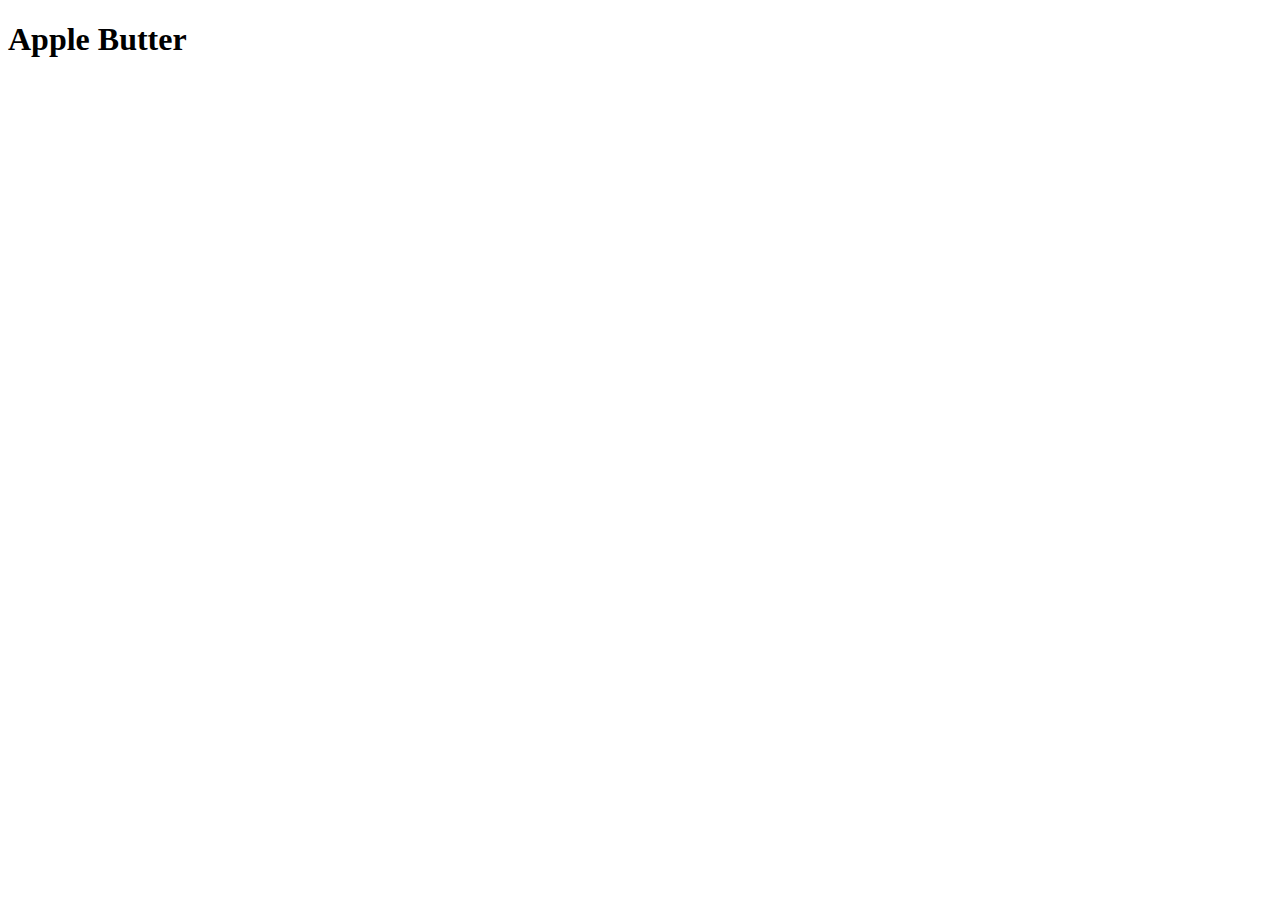
==== recipes/applebutter.html @ 8eec11bf "First commit setting up basic structure of assignment." ====
<!DOCTYPE html>
<html lang="en">
<head>
    <meta charset="UTF-8">
    <meta http-equiv="X-UA-Compatible" content="IE=edge">
    <meta name="viewport" content="width=device-width, initial-scale=1.0">
    <title>Apple Butter</title>
</head>
<body>
    <h1>Apple Butter
        
</body>
</html>
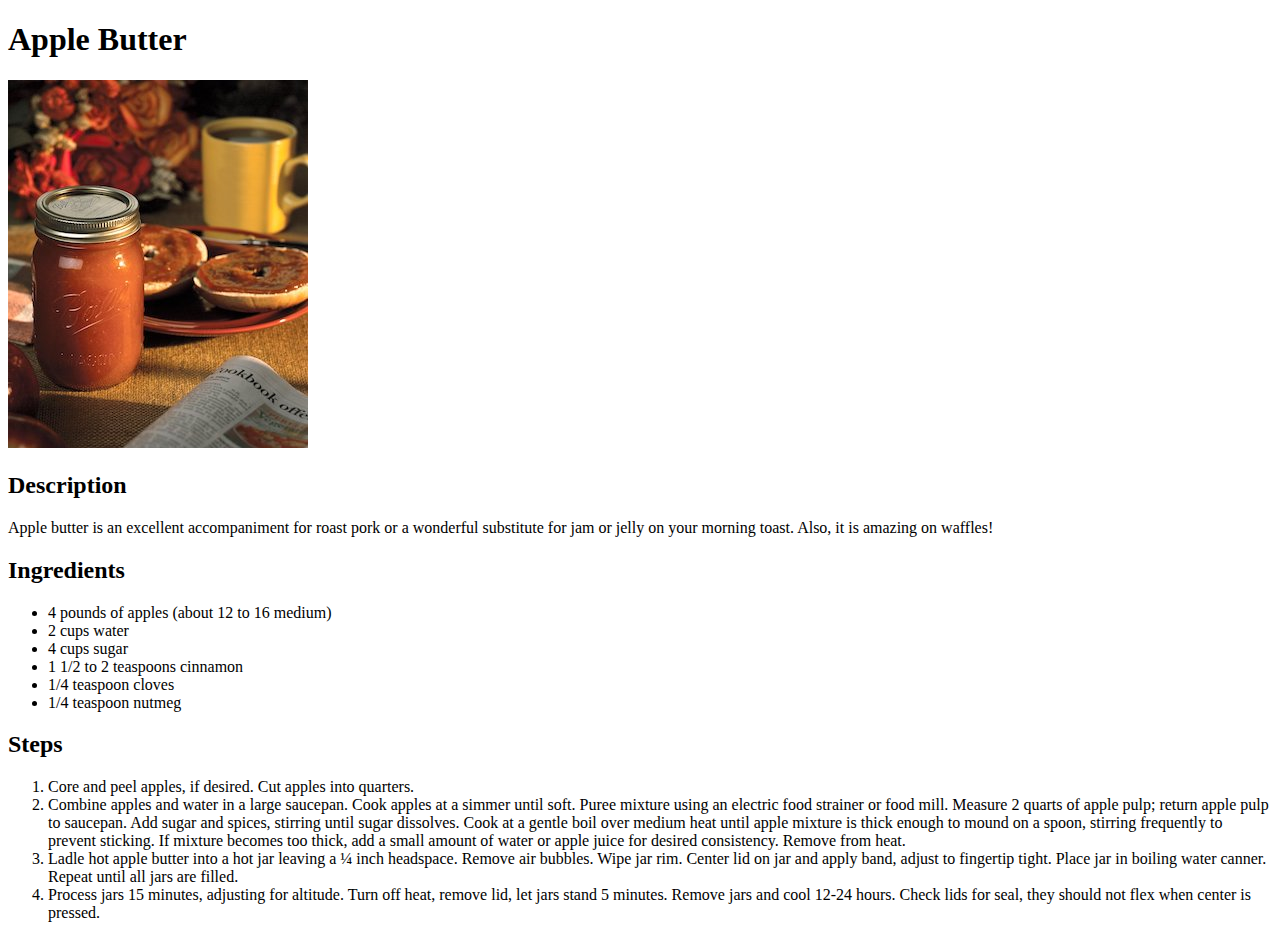
==== commit 1b0966e5: "Completed Apple Butter recipe page and added Applesauce page" ====
--- a/recipes/applebutter.html
+++ b/recipes/applebutter.html
@@ -7,7 +7,28 @@
     <title>Apple Butter</title>
 </head>
 <body>
-    <h1>Apple Butter
+    <h1>Apple Butter</h1>
+    <img src="../images/apple-butter.jpeg">
+    <h2>Description</h2>
+    <p>Apple butter is an excellent accompaniment for roast pork or a wonderful 
+        substitute for jam or jelly on your morning toast. Also, it is amazing
+        on waffles!</p>
+    <h2>Ingredients</h2>
+    <ul>
+        <li>4 pounds of apples (about 12 to 16 medium)</li>
+        <li>2 cups water</li>
+        <li>4 cups sugar</li>
+        <li>1 1/2 to 2 teaspoons cinnamon</li>
+        <li>1/4 teaspoon cloves</li>
+        <li>1/4 teaspoon nutmeg</li>
+    </ul>
+    <h2>Steps</h2>
+    <ol>
+        <li>Core and peel apples, if desired. Cut apples into quarters.</li>
+        <li>Combine apples and water in a large saucepan. Cook apples at a simmer until soft. Puree mixture using an electric food strainer or food mill. Measure 2 quarts of apple pulp; return apple pulp to saucepan. Add sugar and spices, stirring until sugar dissolves. Cook at a gentle boil over medium heat until apple mixture is thick enough to mound on a spoon, stirring frequently to prevent sticking. If mixture becomes too thick, add a small amount of water or apple juice for desired consistency. Remove from heat.</li>
+        <li>Ladle hot apple butter into a hot jar leaving a ¼ inch headspace. Remove air bubbles. Wipe jar rim. Center lid on jar and apply band, adjust to fingertip tight. Place jar in boiling water canner. Repeat until all jars are filled.</li>
+        <li>Process jars 15 minutes, adjusting for altitude. Turn off heat, remove lid, let jars stand 5 minutes. Remove jars and cool 12-24 hours. Check lids for seal, they should not flex when center is pressed.</li>
+    </ol>
         
 </body>
 </html>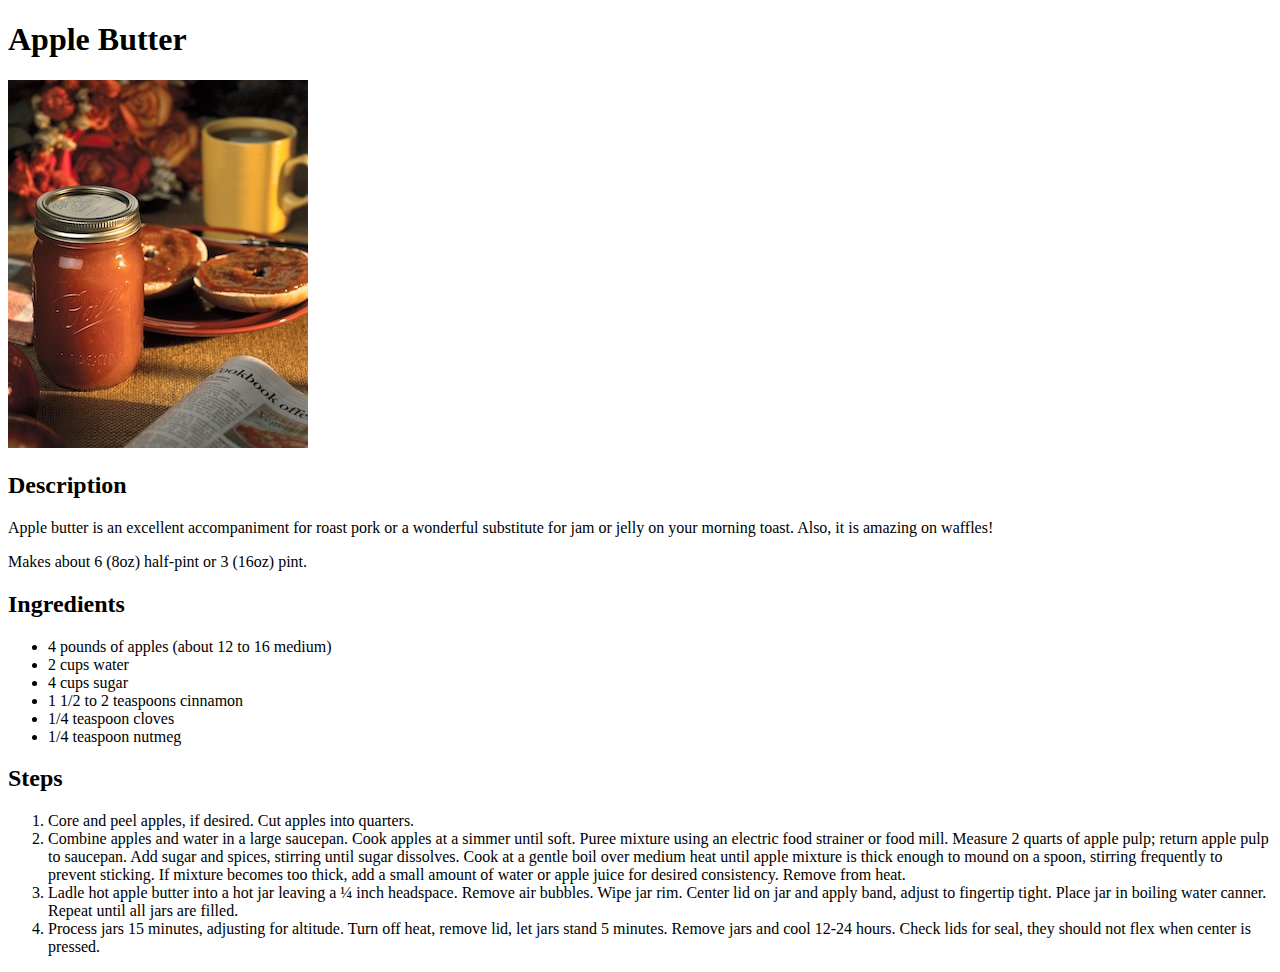
==== commit e159a279: "Added yeild to descriptions. Added alt txt to imgs." ====
--- a/recipes/applebutter.html
+++ b/recipes/applebutter.html
@@ -8,11 +8,12 @@
 </head>
 <body>
     <h1>Apple Butter</h1>
-    <img src="../images/apple-butter.jpeg">
+    <img src="../images/apple-butter.jpeg" alt="Jar of apple butter and split bagle with apple butter spread on them">
     <h2>Description</h2>
     <p>Apple butter is an excellent accompaniment for roast pork or a wonderful 
         substitute for jam or jelly on your morning toast. Also, it is amazing
         on waffles!</p>
+    <p>Makes about 6 (8oz) half-pint or 3 (16oz) pint.</p>
     <h2>Ingredients</h2>
     <ul>
         <li>4 pounds of apples (about 12 to 16 medium)</li>
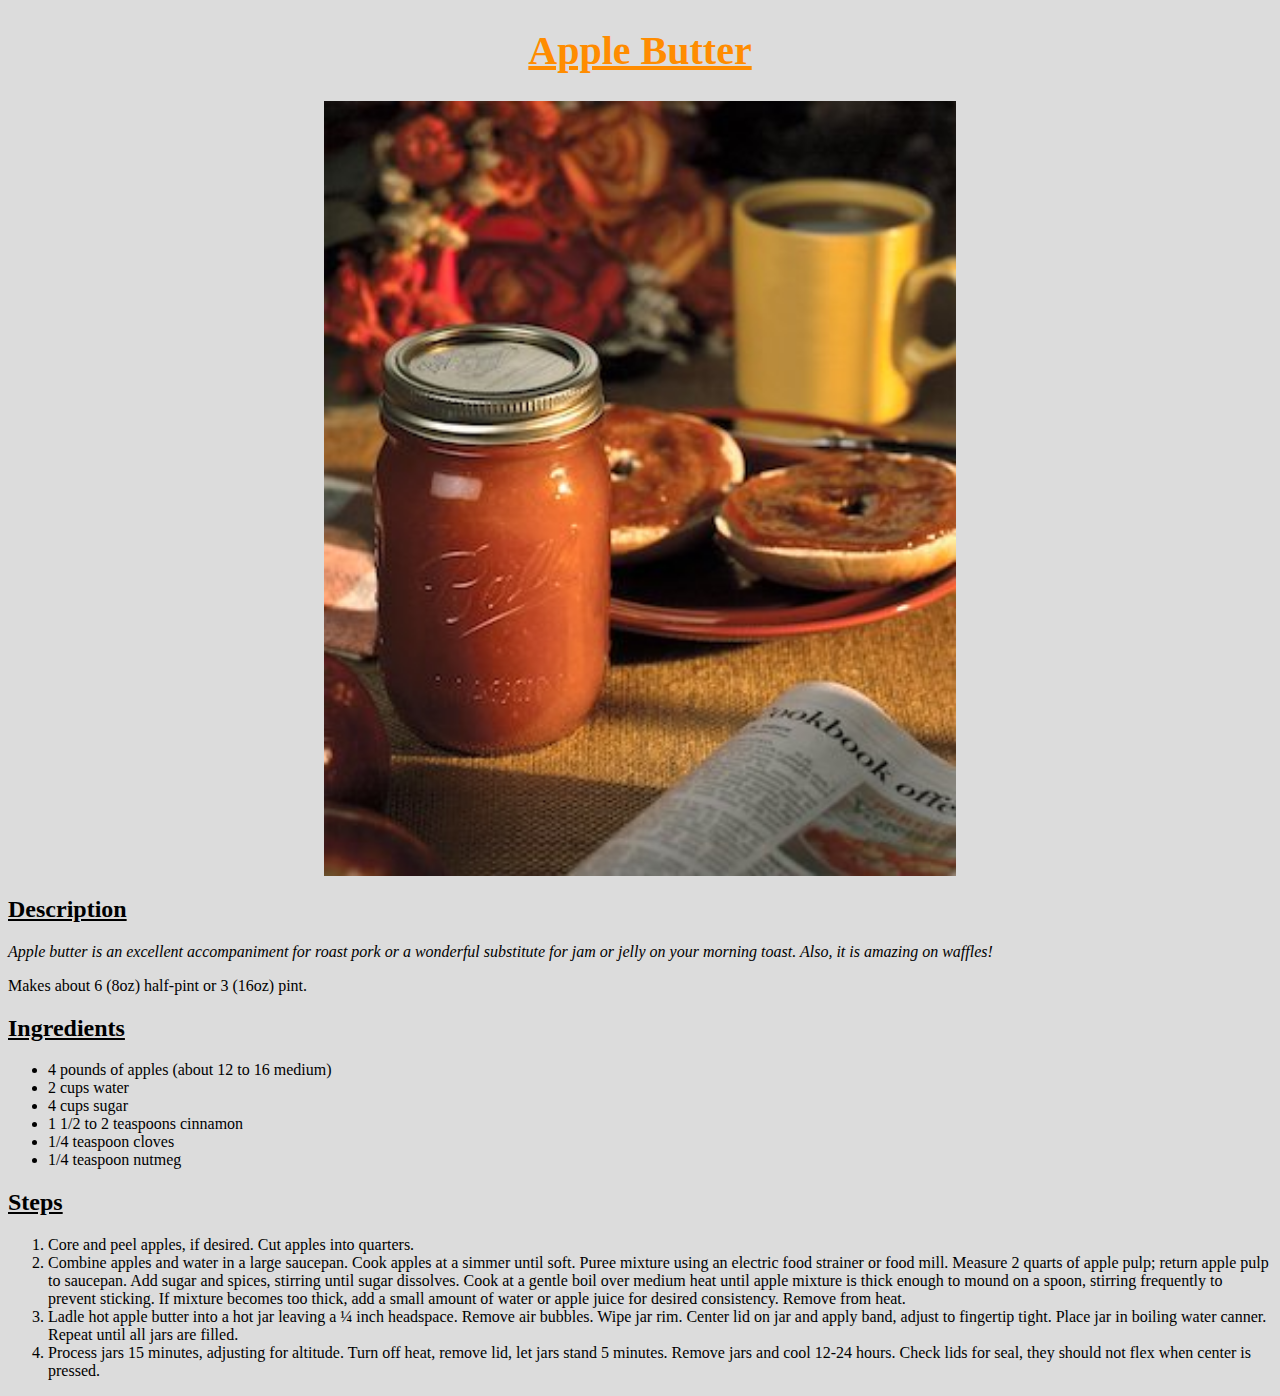
==== commit 2ae7367f: "added css" ====
--- a/recipes/applebutter.html
+++ b/recipes/applebutter.html
@@ -5,12 +5,13 @@
     <meta http-equiv="X-UA-Compatible" content="IE=edge">
     <meta name="viewport" content="width=device-width, initial-scale=1.0">
     <title>Apple Butter</title>
+    <link rel="stylesheet" href="../style.css">
 </head>
 <body>
     <h1>Apple Butter</h1>
-    <img src="../images/apple-butter.jpeg" alt="Jar of apple butter and split bagle with apple butter spread on them">
+    <img src="../images/apple-butter.jpeg" alt="Jar of apple butter and split bagle with apple butter spread on them" class="center">
     <h2>Description</h2>
-    <p>Apple butter is an excellent accompaniment for roast pork or a wonderful 
+    <p class="special">Apple butter is an excellent accompaniment for roast pork or a wonderful 
         substitute for jam or jelly on your morning toast. Also, it is amazing
         on waffles!</p>
     <p>Makes about 6 (8oz) half-pint or 3 (16oz) pint.</p>
--- a/style.css
+++ b/style.css
@@ -0,0 +1,28 @@
+* {
+    background-color: #DCDCDC;
+}
+h1 {
+    font-family: 'Times New Roman', Times, Verdana, sans-serif;
+    color: #FF8C00;
+    font-weight: bold;
+    text-decoration-line: underline;
+    font-size: 40px;
+    text-align: center;
+}
+
+h2 {
+    font-family: 'Times New Roman', Times, serif;
+    text-decoration-line: underline;
+}
+
+.center {
+    display: block;
+    margin-left: auto;
+    margin-right: auto;
+    width: 50%;
+    height: auto;
+  }    
+
+.special {
+    font-style: italic;
+}